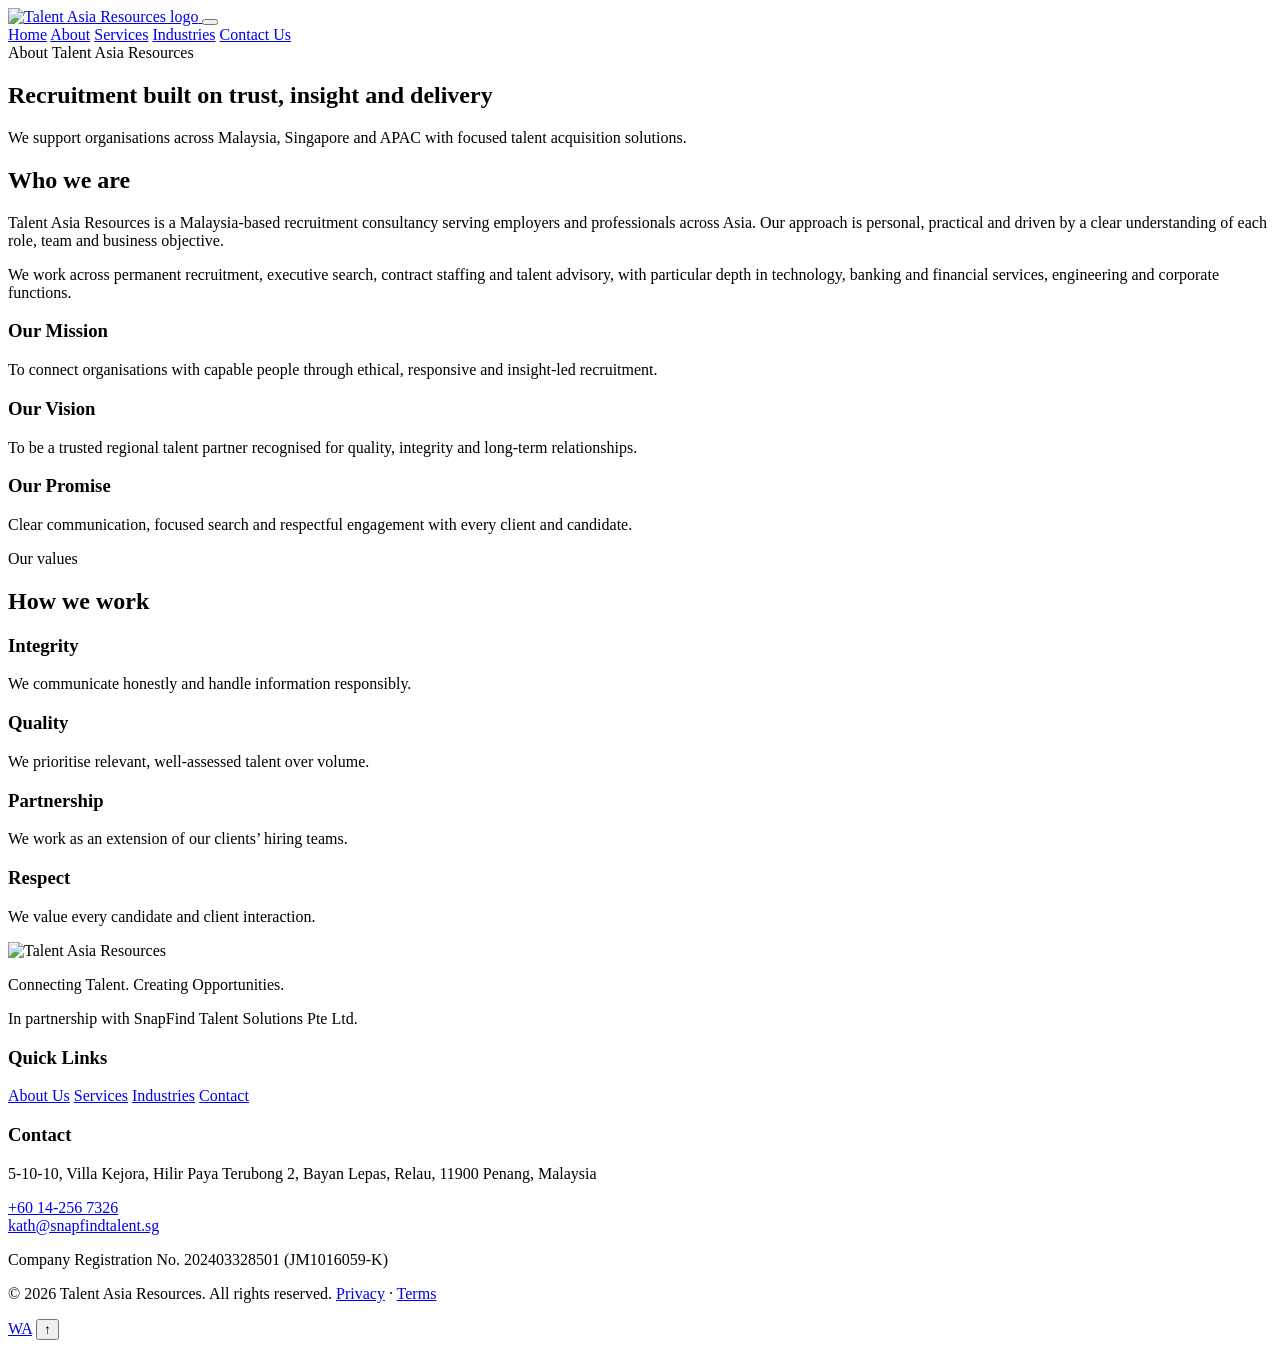
==== about.html @ baf4ece8 "Add files via upload" ====
<!DOCTYPE html>
<html lang="en">
<head>
  <meta charset="UTF-8">
  <meta name="viewport" content="width=device-width, initial-scale=1.0">
  <title>About Us | Talent Asia Resources</title>
  <meta name="description" content="Learn about Talent Asia Resources, a Malaysia-based recruitment consultancy serving employers across Asia.">
  <meta name="robots" content="index, follow">
  <link rel="canonical" href="https://www.talentasiaresources.com/about.html">
  <link rel="icon" type="image/png" href="images/favicon.png">
  <link rel="preconnect" href="https://fonts.googleapis.com">
  <link rel="preconnect" href="https://fonts.gstatic.com" crossorigin>
  <link href="https://fonts.googleapis.com/css2?family=Inter:wght@400;500;600&family=Poppins:wght@600;700&display=swap" rel="stylesheet">
  <link rel="stylesheet" href="css/style.css">
</head>
<body>

<header class="site-header" id="top">
  <div class="container nav-wrap">
    <a class="brand" href="index.html" aria-label="Talent Asia Resources home">
      <img src="images/logo.png" alt="Talent Asia Resources logo">
    </a>
    <button class="menu-toggle" aria-label="Open navigation" aria-expanded="false">
      <span></span><span></span><span></span>
    </button>
    <nav class="main-nav" aria-label="Primary navigation">
      <a href="index.html">Home</a>
      <a href="about.html" aria-current="page">About</a>
      <a href="services.html">Services</a>
      <a href="industries.html">Industries</a>
      <a href="contact.html" class="nav-cta">Contact Us</a>
    </nav>
  </div>
</header>

<main>

<section class="page-hero"><div class="container"><span class="eyebrow">About Talent Asia Resources</span><h1>Recruitment built on trust, insight and delivery</h1><p>We support organisations across Malaysia, Singapore and APAC with focused talent acquisition solutions.</p></div></section>
<section class="section"><div class="container split"><div><h2>Who we are</h2></div><div><p>Talent Asia Resources is a Malaysia-based recruitment consultancy serving employers and professionals across Asia. Our approach is personal, practical and driven by a clear understanding of each role, team and business objective.</p><p>We work across permanent recruitment, executive search, contract staffing and talent advisory, with particular depth in technology, banking and financial services, engineering and corporate functions.</p></div></div></section>
<section class="section section-muted"><div class="container card-grid three">
<article class="value-card"><h3>Our Mission</h3><p>To connect organisations with capable people through ethical, responsive and insight-led recruitment.</p></article>
<article class="value-card"><h3>Our Vision</h3><p>To be a trusted regional talent partner recognised for quality, integrity and long-term relationships.</p></article>
<article class="value-card"><h3>Our Promise</h3><p>Clear communication, focused search and respectful engagement with every client and candidate.</p></article>
</div></section>
<section class="section"><div class="container"><div class="section-heading"><span class="eyebrow">Our values</span><h2>How we work</h2></div><div class="card-grid four">
<article class="service-card"><h3>Integrity</h3><p>We communicate honestly and handle information responsibly.</p></article>
<article class="service-card"><h3>Quality</h3><p>We prioritise relevant, well-assessed talent over volume.</p></article>
<article class="service-card"><h3>Partnership</h3><p>We work as an extension of our clients’ hiring teams.</p></article>
<article class="service-card"><h3>Respect</h3><p>We value every candidate and client interaction.</p></article>
</div></div></section>

</main>

<footer class="site-footer">
  <div class="container footer-grid">
    <div>
      <img class="footer-logo" src="images/logo.png" alt="Talent Asia Resources">
      <p>Connecting Talent. Creating Opportunities.</p>
      <p class="partner-note">In partnership with SnapFind Talent Solutions Pte Ltd.</p>
    </div>
    <div>
      <h3>Quick Links</h3>
      <a href="about.html">About Us</a>
      <a href="services.html">Services</a>
      <a href="industries.html">Industries</a>
      <a href="contact.html">Contact</a>
    </div>
    <div>
      <h3>Contact</h3>
      <p>5-10-10, Villa Kejora, Hilir Paya Terubong 2, Bayan Lepas, Relau, 11900 Penang, Malaysia</p>
      <p><a href="tel:+60142567326">+60 14-256 7326</a><br>
      <a href="mailto:kath@snapfindtalent.sg">kath@snapfindtalent.sg</a></p>
    </div>
  </div>
  <div class="container footer-bottom">
    <p>Company Registration No. 202403328501 (JM1016059-K)</p>
    <p>© 2026 Talent Asia Resources. All rights reserved. 
      <a href="privacy.html">Privacy</a> · <a href="terms.html">Terms</a>
    </p>
  </div>
</footer>
<a class="whatsapp" href="https://wa.me/60142567326" target="_blank" rel="noopener" aria-label="Contact us on WhatsApp">WA</a>
<button class="back-to-top" aria-label="Back to top">↑</button>
<script src="js/script.js"></script>

</body>
</html>
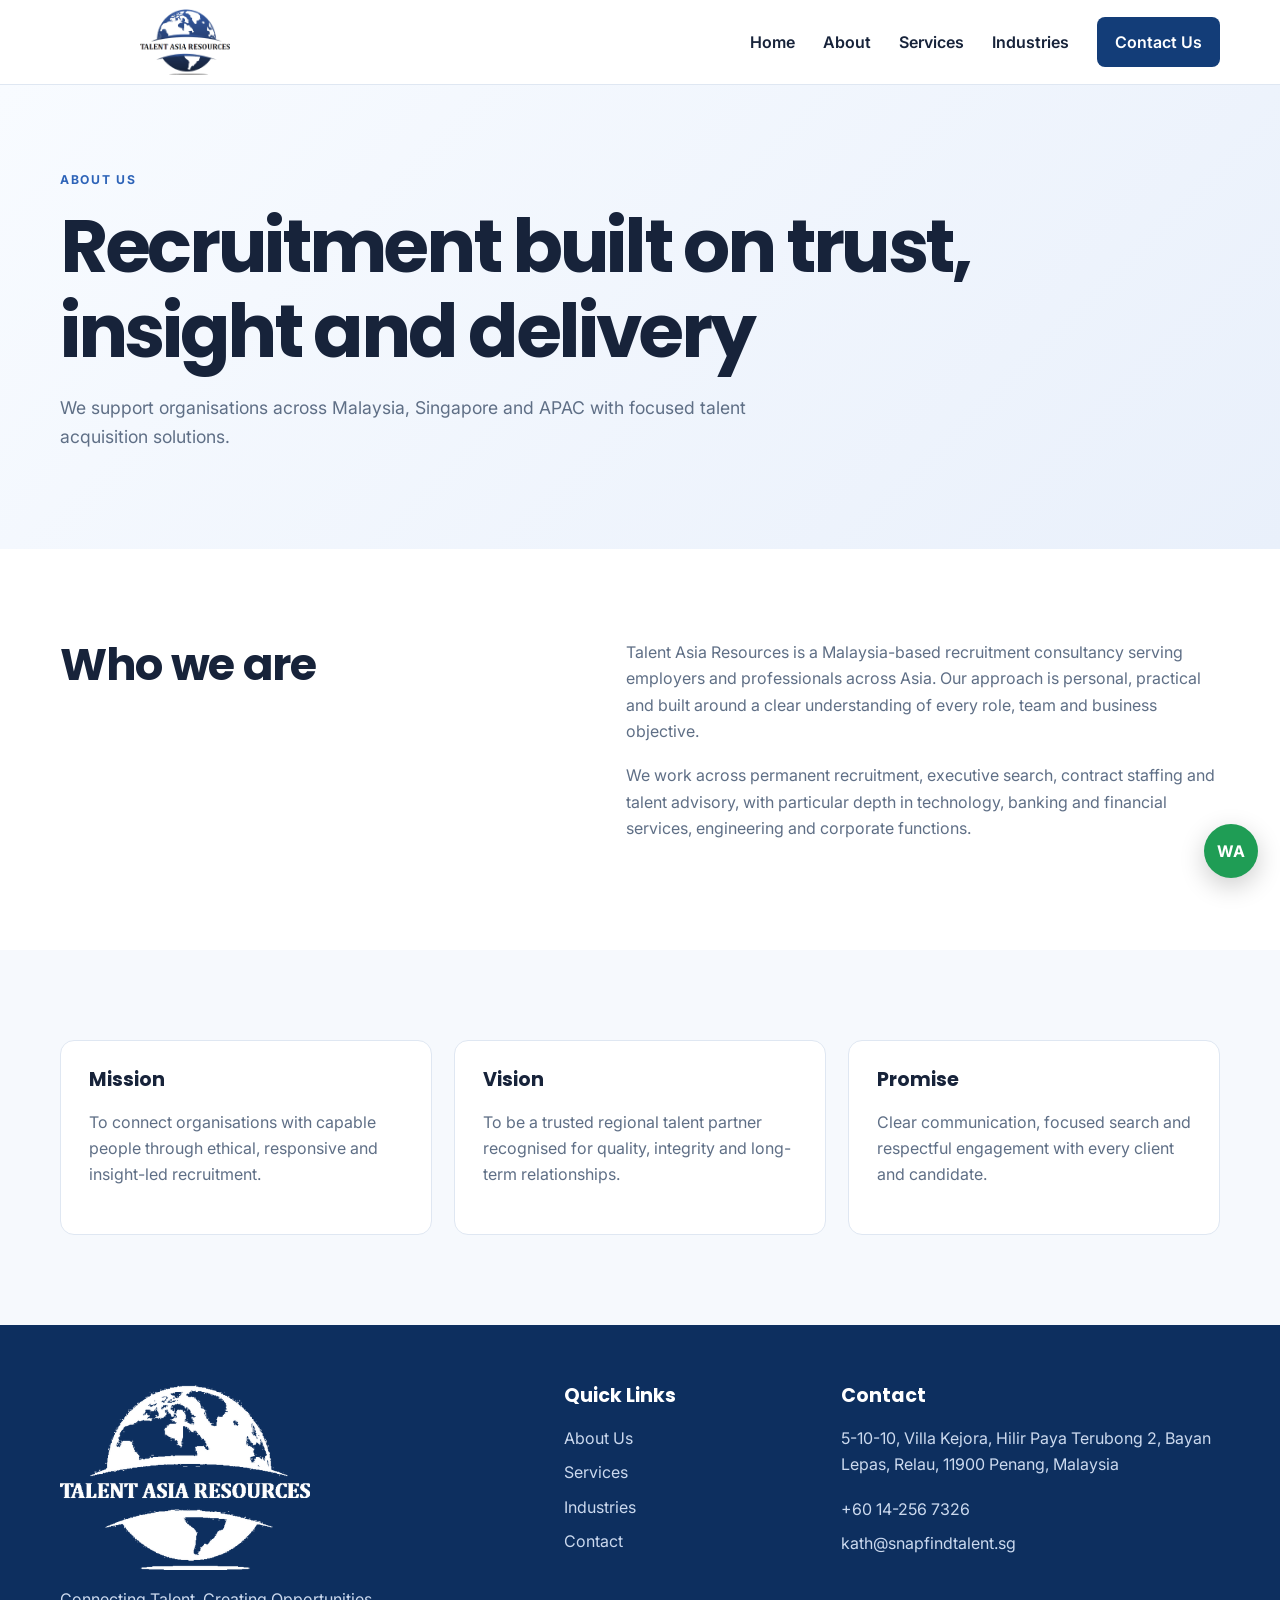
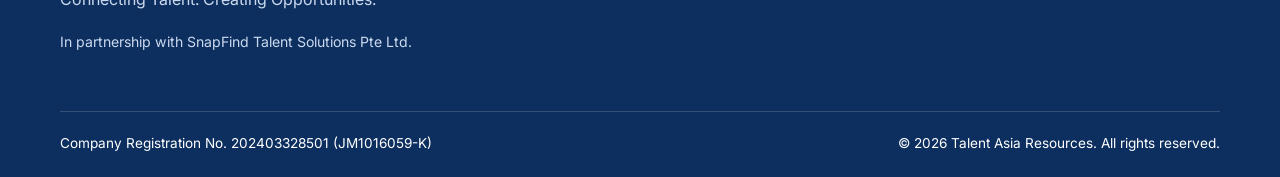
==== commit fc32ffc5: "Replace website with V2" ====
--- a/about.html
+++ b/about.html
@@ -1,31 +1,25 @@
-<!DOCTYPE html>
+<!doctype html>
 <html lang="en">
 <head>
-  <meta charset="UTF-8">
-  <meta name="viewport" content="width=device-width, initial-scale=1.0">
-  <title>About Us | Talent Asia Resources</title>
-  <meta name="description" content="Learn about Talent Asia Resources, a Malaysia-based recruitment consultancy serving employers across Asia.">
-  <meta name="robots" content="index, follow">
-  <link rel="canonical" href="https://www.talentasiaresources.com/about.html">
-  <link rel="icon" type="image/png" href="images/favicon.png">
-  <link rel="preconnect" href="https://fonts.googleapis.com">
-  <link rel="preconnect" href="https://fonts.gstatic.com" crossorigin>
-  <link href="https://fonts.googleapis.com/css2?family=Inter:wght@400;500;600&family=Poppins:wght@600;700&display=swap" rel="stylesheet">
-  <link rel="stylesheet" href="css/style.css">
+<meta charset="utf-8">
+<meta name="viewport" content="width=device-width, initial-scale=1">
+<title>About Us | Talent Asia Resources</title>
+<meta name="description" content="Learn about Talent Asia Resources.">
+<link rel="icon" href="images/favicon.png">
+<link rel="preconnect" href="https://fonts.googleapis.com">
+<link rel="preconnect" href="https://fonts.gstatic.com" crossorigin>
+<link href="https://fonts.googleapis.com/css2?family=Inter:wght@400;500;600&family=Poppins:wght@600;700&display=swap" rel="stylesheet">
+<link rel="stylesheet" href="css/style.css">
 </head>
 <body>
 
-<header class="site-header" id="top">
+<header class="site-header">
   <div class="container nav-wrap">
-    <a class="brand" href="index.html" aria-label="Talent Asia Resources home">
-      <img src="images/logo.png" alt="Talent Asia Resources logo">
-    </a>
-    <button class="menu-toggle" aria-label="Open navigation" aria-expanded="false">
-      <span></span><span></span><span></span>
-    </button>
-    <nav class="main-nav" aria-label="Primary navigation">
+    <a href="index.html" class="brand"><img src="images/logo.png" alt="Talent Asia Resources logo"></a>
+    <button class="menu-toggle" aria-label="Toggle menu" aria-expanded="false"><span></span><span></span><span></span></button>
+    <nav class="main-nav">
       <a href="index.html">Home</a>
-      <a href="about.html" aria-current="page">About</a>
+      <a href="about.html">About</a>
       <a href="services.html">Services</a>
       <a href="industries.html">Industries</a>
       <a href="contact.html" class="nav-cta">Contact Us</a>
@@ -35,26 +29,20 @@
 
 <main>
 
-<section class="page-hero"><div class="container"><span class="eyebrow">About Talent Asia Resources</span><h1>Recruitment built on trust, insight and delivery</h1><p>We support organisations across Malaysia, Singapore and APAC with focused talent acquisition solutions.</p></div></section>
-<section class="section"><div class="container split"><div><h2>Who we are</h2></div><div><p>Talent Asia Resources is a Malaysia-based recruitment consultancy serving employers and professionals across Asia. Our approach is personal, practical and driven by a clear understanding of each role, team and business objective.</p><p>We work across permanent recruitment, executive search, contract staffing and talent advisory, with particular depth in technology, banking and financial services, engineering and corporate functions.</p></div></div></section>
-<section class="section section-muted"><div class="container card-grid three">
-<article class="value-card"><h3>Our Mission</h3><p>To connect organisations with capable people through ethical, responsive and insight-led recruitment.</p></article>
-<article class="value-card"><h3>Our Vision</h3><p>To be a trusted regional talent partner recognised for quality, integrity and long-term relationships.</p></article>
-<article class="value-card"><h3>Our Promise</h3><p>Clear communication, focused search and respectful engagement with every client and candidate.</p></article>
+<section class="page-hero"><div class="container"><span class="eyebrow">About us</span><h1>Recruitment built on trust, insight and delivery</h1><p>We support organisations across Malaysia, Singapore and APAC with focused talent acquisition solutions.</p></div></section>
+<section class="section"><div class="container split"><div><h2>Who we are</h2></div><div><p>Talent Asia Resources is a Malaysia-based recruitment consultancy serving employers and professionals across Asia. Our approach is personal, practical and built around a clear understanding of every role, team and business objective.</p><p>We work across permanent recruitment, executive search, contract staffing and talent advisory, with particular depth in technology, banking and financial services, engineering and corporate functions.</p></div></div></section>
+<section class="section muted"><div class="container grid three">
+<article class="card"><h3>Mission</h3><p>To connect organisations with capable people through ethical, responsive and insight-led recruitment.</p></article>
+<article class="card"><h3>Vision</h3><p>To be a trusted regional talent partner recognised for quality, integrity and long-term relationships.</p></article>
+<article class="card"><h3>Promise</h3><p>Clear communication, focused search and respectful engagement with every client and candidate.</p></article>
 </div></section>
-<section class="section"><div class="container"><div class="section-heading"><span class="eyebrow">Our values</span><h2>How we work</h2></div><div class="card-grid four">
-<article class="service-card"><h3>Integrity</h3><p>We communicate honestly and handle information responsibly.</p></article>
-<article class="service-card"><h3>Quality</h3><p>We prioritise relevant, well-assessed talent over volume.</p></article>
-<article class="service-card"><h3>Partnership</h3><p>We work as an extension of our clients’ hiring teams.</p></article>
-<article class="service-card"><h3>Respect</h3><p>We value every candidate and client interaction.</p></article>
-</div></div></section>
 
 </main>
 
 <footer class="site-footer">
   <div class="container footer-grid">
     <div>
-      <img class="footer-logo" src="images/logo.png" alt="Talent Asia Resources">
+      <img src="images/logo.png" alt="Talent Asia Resources" class="footer-logo">
       <p>Connecting Talent. Creating Opportunities.</p>
       <p class="partner-note">In partnership with SnapFind Talent Solutions Pte Ltd.</p>
     </div>
@@ -68,20 +56,17 @@
     <div>
       <h3>Contact</h3>
       <p>5-10-10, Villa Kejora, Hilir Paya Terubong 2, Bayan Lepas, Relau, 11900 Penang, Malaysia</p>
-      <p><a href="tel:+60142567326">+60 14-256 7326</a><br>
-      <a href="mailto:kath@snapfindtalent.sg">kath@snapfindtalent.sg</a></p>
+      <a href="tel:+60142567326">+60 14-256 7326</a>
+      <a href="mailto:kath@snapfindtalent.sg">kath@snapfindtalent.sg</a>
     </div>
   </div>
   <div class="container footer-bottom">
-    <p>Company Registration No. 202403328501 (JM1016059-K)</p>
-    <p>© 2026 Talent Asia Resources. All rights reserved. 
-      <a href="privacy.html">Privacy</a> · <a href="terms.html">Terms</a>
-    </p>
+    <span>Company Registration No. 202403328501 (JM1016059-K)</span>
+    <span>© 2026 Talent Asia Resources. All rights reserved.</span>
   </div>
 </footer>
-<a class="whatsapp" href="https://wa.me/60142567326" target="_blank" rel="noopener" aria-label="Contact us on WhatsApp">WA</a>
-<button class="back-to-top" aria-label="Back to top">↑</button>
+<a class="whatsapp" href="https://wa.me/60142567326" target="_blank" rel="noopener">WA</a>
 <script src="js/script.js"></script>
 
 </body>
-</html>
+</html>
--- a/css/style.css
+++ b/css/style.css
@@ -0,0 +1,10 @@
+
+:root{--navy:#133d78;--blue:#2d63b8;--gold:#d6a23d;--ink:#17233a;--muted:#5f6f86;--line:#dfe7f2;--bg:#f6f9fd;--max:1160px}
+*{box-sizing:border-box}html{scroll-behavior:smooth}body{margin:0;font-family:Inter,Arial,sans-serif;color:var(--ink);line-height:1.65;background:#fff}img{max-width:100%}a{color:inherit}.container{width:min(var(--max),calc(100% - 40px));margin:auto}h1,h2,h3{font-family:Poppins,Arial,sans-serif;line-height:1.15;margin:0 0 18px}h1{font-size:clamp(2.8rem,5.8vw,5.2rem);letter-spacing:-.045em}h2{font-size:clamp(2rem,3.5vw,3.1rem);letter-spacing:-.03em}h3{font-size:1.2rem}p{margin:0 0 18px;color:var(--muted)}.eyebrow{display:inline-block;margin-bottom:14px;text-transform:uppercase;letter-spacing:.14em;font-size:.76rem;font-weight:700;color:var(--blue)}.light{color:#c7d8f4}
+.site-header{position:sticky;top:0;z-index:20;background:rgba(255,255,255,.96);backdrop-filter:blur(12px);border-bottom:1px solid var(--line)}.nav-wrap{min-height:84px;display:flex;align-items:center;justify-content:space-between}.brand img{display:block;width:250px;max-height:66px;object-fit:contain}.main-nav{display:flex;align-items:center;gap:28px}.main-nav a{text-decoration:none;font-weight:600}.nav-cta{background:var(--navy);color:#fff!important;padding:12px 18px;border-radius:8px}.menu-toggle{display:none;border:0;background:none;padding:8px}.menu-toggle span{display:block;width:25px;height:2px;background:var(--navy);margin:5px}
+.hero{background:linear-gradient(120deg,#f8fbff,#edf4ff 58%,#dce8f8);padding:104px 0;overflow:hidden;position:relative}.hero:after{content:"";position:absolute;width:520px;height:520px;border-radius:50%;right:-150px;top:-220px;background:linear-gradient(135deg,rgba(45,99,184,.13),rgba(214,162,61,.16))}.hero-grid{position:relative;z-index:1;display:grid;grid-template-columns:1.2fr .8fr;gap:70px;align-items:center}.hero-copy p{font-size:1.18rem;max-width:680px}.hero-actions{display:flex;gap:14px;margin-top:30px;flex-wrap:wrap}.btn{display:inline-flex;align-items:center;justify-content:center;text-decoration:none;border:0;border-radius:8px;padding:14px 22px;font-weight:700;cursor:pointer}.btn-primary{background:var(--navy);color:#fff}.btn-secondary{background:#fff;border:1px solid var(--line);color:var(--navy)}.btn-light{background:#fff;color:var(--navy)}.hero-visual{display:grid;gap:18px}.stat-card{background:#fff;padding:30px;border-radius:16px;box-shadow:0 20px 55px rgba(24,55,98,.13)}.stat-card strong{display:block;font-family:Poppins;font-size:1.65rem;color:var(--navy);margin-bottom:8px}.stat-card span{color:var(--muted)}.stat-card.accent{border-left:5px solid var(--gold)}
+.section{padding:90px 0}.muted{background:var(--bg)}.dark{background:var(--navy);color:#fff}.dark p{color:#d7e3f5}.split{display:grid;grid-template-columns:.9fr 1.1fr;gap:80px}.section-heading{max-width:730px;margin-bottom:38px}.grid{display:grid;gap:22px}.grid.four{grid-template-columns:repeat(4,1fr)}.grid.three{grid-template-columns:repeat(3,1fr)}.card{background:#fff;border:1px solid var(--line);padding:28px;border-radius:14px;transition:.25s}.card:hover{transform:translateY(-5px);box-shadow:0 16px 40px rgba(24,55,98,.1)}.num{display:inline-grid;place-items:center;width:42px;height:42px;border-radius:50%;background:#eaf2ff;color:var(--blue);font-weight:700;margin-bottom:22px}.text-link{color:var(--blue);text-decoration:none;font-weight:700}.pill-list{display:flex;flex-wrap:wrap;gap:14px}.pill-list a{text-decoration:none;padding:14px 20px;border:1px solid var(--line);border-radius:999px;font-weight:600}.cta{display:flex;align-items:center;justify-content:space-between;gap:40px}.cta h2{color:#fff}
+.page-hero{background:linear-gradient(135deg,#f8fbff,#e9f0fb);padding:80px 0}.page-hero p{max-width:740px;font-size:1.1rem}.compact{padding:52px 0}.service-list article{display:grid;grid-template-columns:80px 1fr;gap:20px;padding:34px 0;border-bottom:1px solid var(--line)}.service-list article>span{font-weight:700;color:var(--blue)}.service-list h2{font-size:1.8rem}.contact-grid{display:grid;grid-template-columns:.8fr 1.2fr;gap:70px}.contact-item{padding:18px 0;border-bottom:1px solid var(--line)}.contact-item strong{display:block;margin-bottom:5px}.contact-item a{text-decoration:none;color:var(--blue)}.contact-form{background:var(--bg);border:1px solid var(--line);padding:30px;border-radius:14px}.contact-form label{display:block;font-weight:600;margin-bottom:18px}.contact-form input,.contact-form textarea{width:100%;margin-top:7px;border:1px solid #cbd7e6;border-radius:8px;padding:13px;font:inherit;background:#fff}.form-note{font-size:.83rem;margin-top:14px}.legal .container{max-width:850px}.legal h2{font-size:1.35rem;margin-top:34px}
+.site-footer{background:#0d2f5f;color:#fff;padding:60px 0 22px}.site-footer p,.site-footer a{color:#cbd9ee}.footer-grid{display:grid;grid-template-columns:1.2fr .6fr 1fr;gap:50px}.footer-grid>div{display:flex;flex-direction:column}.footer-logo{width:250px;filter:brightness(0) invert(1);margin-bottom:16px}.footer-grid a{text-decoration:none;margin-bottom:8px}.partner-note{font-size:.88rem}.footer-bottom{border-top:1px solid rgba(255,255,255,.16);margin-top:40px;padding-top:20px;display:flex;justify-content:space-between;gap:20px;font-size:.85rem}.whatsapp{position:fixed;right:22px;bottom:22px;width:54px;height:54px;border-radius:50%;display:grid;place-items:center;text-decoration:none;color:#fff;background:#1f9d55;font-weight:700;box-shadow:0 8px 26px rgba(0,0,0,.2);z-index:12}.reveal{opacity:0;transform:translateY(20px);transition:.6s}.reveal.visible{opacity:1;transform:none}
+@media(max-width:900px){.menu-toggle{display:block}.main-nav{display:none;position:absolute;top:84px;left:0;right:0;background:#fff;padding:20px;flex-direction:column;align-items:flex-start;border-bottom:1px solid var(--line)}.main-nav.open{display:flex}.hero-grid,.split,.contact-grid{grid-template-columns:1fr}.grid.four,.grid.three{grid-template-columns:repeat(2,1fr)}.footer-grid{grid-template-columns:1fr 1fr}.footer-grid>div:first-child{grid-column:1/-1}}
+@media(max-width:600px){.container{width:min(var(--max),calc(100% - 28px))}.brand img{width:205px}.section{padding:65px 0}.grid.four,.grid.three{grid-template-columns:1fr}.hero-actions,.cta,.footer-bottom{flex-direction:column;align-items:flex-start}.service-list article{grid-template-columns:1fr}.footer-grid{grid-template-columns:1fr}.footer-grid>div:first-child{grid-column:auto}}
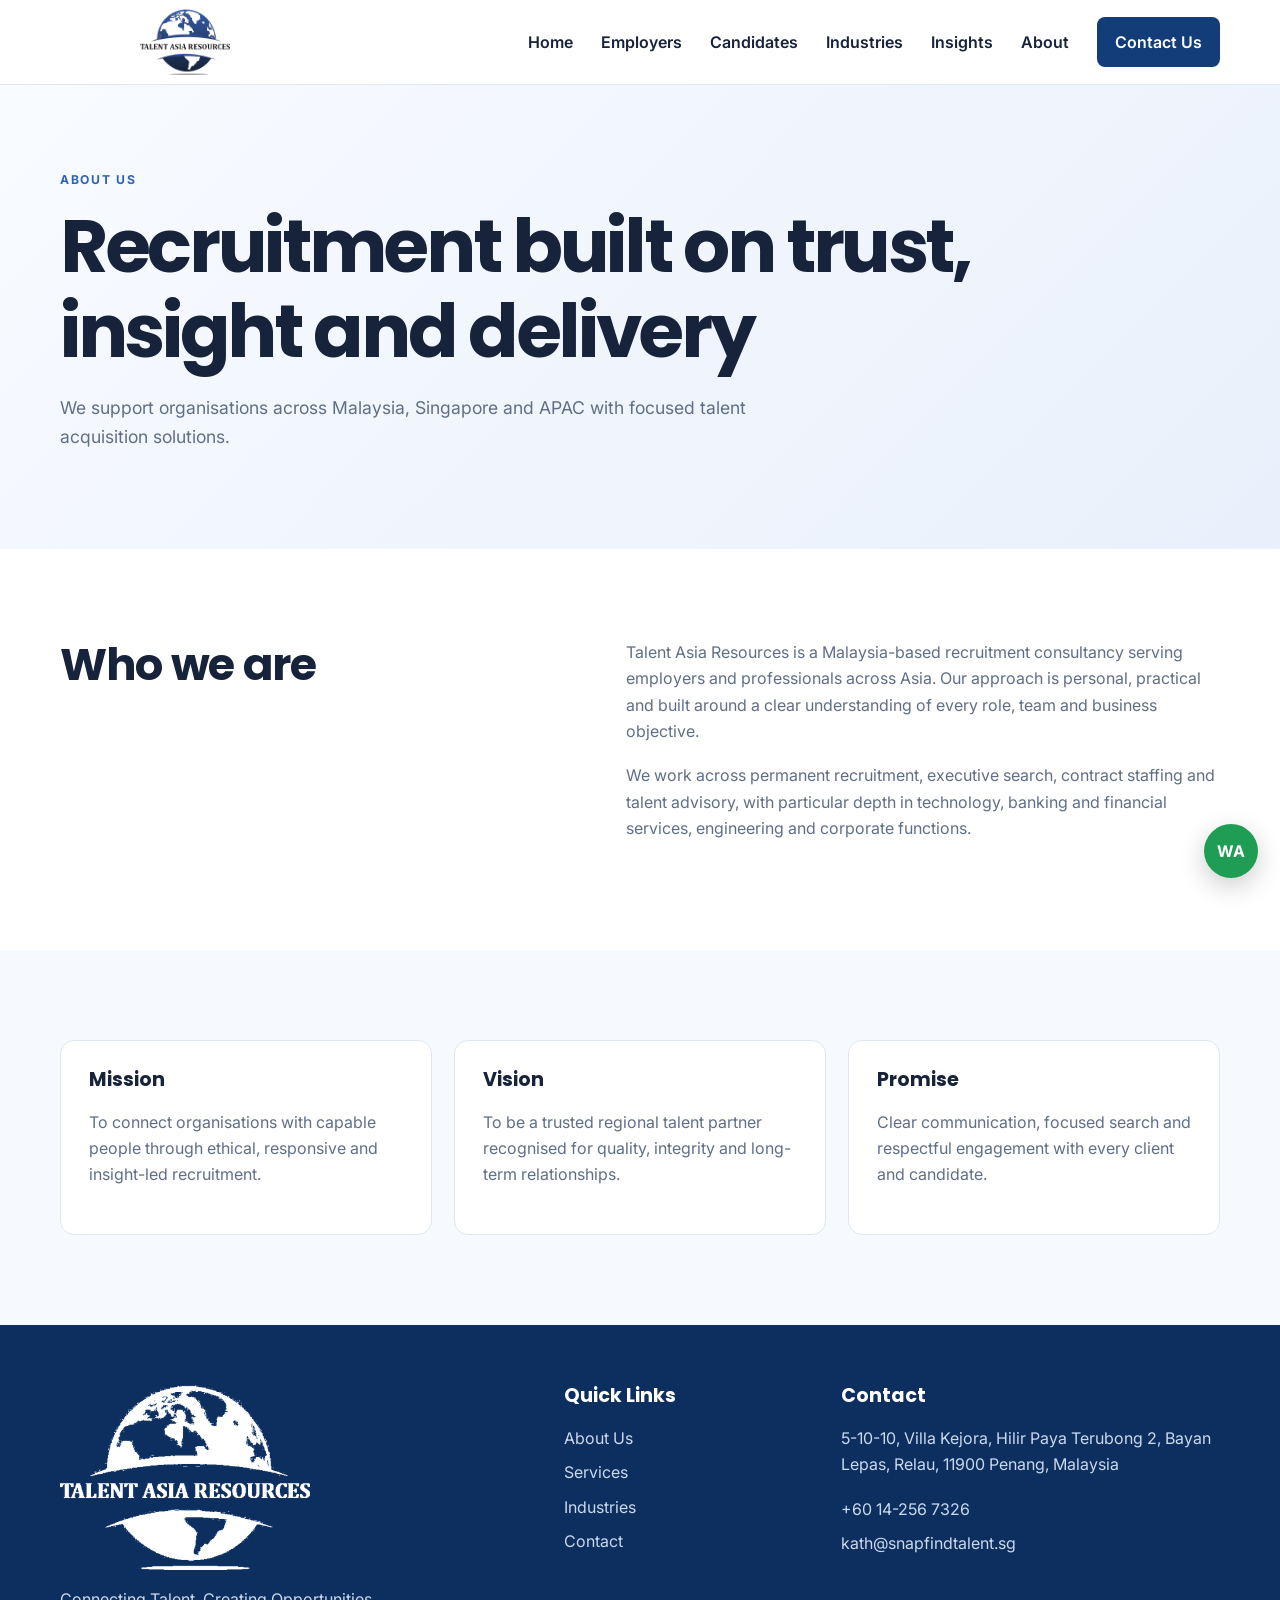
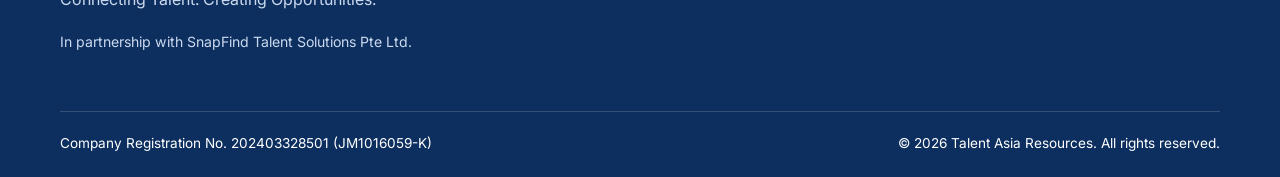
==== commit 5e1fbeb8: "Launch premium V3 website" ====
--- a/about.html
+++ b/about.html
@@ -18,11 +18,7 @@
     <a href="index.html" class="brand"><img src="images/logo.png" alt="Talent Asia Resources logo"></a>
     <button class="menu-toggle" aria-label="Toggle menu" aria-expanded="false"><span></span><span></span><span></span></button>
     <nav class="main-nav">
-      <a href="index.html">Home</a>
-      <a href="about.html">About</a>
-      <a href="services.html">Services</a>
-      <a href="industries.html">Industries</a>
-      <a href="contact.html" class="nav-cta">Contact Us</a>
+      <a href="index.html">Home</a><a href="employers.html">Employers</a><a href="candidates.html">Candidates</a><a href="industries.html">Industries</a><a href="insights.html">Insights</a><a href="about.html">About</a><a href="contact.html" class="nav-cta">Contact Us</a>
     </nav>
   </div>
 </header>
--- a/css/style.css
+++ b/css/style.css
@@ -8,3 +8,5 @@
 .site-footer{background:#0d2f5f;color:#fff;padding:60px 0 22px}.site-footer p,.site-footer a{color:#cbd9ee}.footer-grid{display:grid;grid-template-columns:1.2fr .6fr 1fr;gap:50px}.footer-grid>div{display:flex;flex-direction:column}.footer-logo{width:250px;filter:brightness(0) invert(1);margin-bottom:16px}.footer-grid a{text-decoration:none;margin-bottom:8px}.partner-note{font-size:.88rem}.footer-bottom{border-top:1px solid rgba(255,255,255,.16);margin-top:40px;padding-top:20px;display:flex;justify-content:space-between;gap:20px;font-size:.85rem}.whatsapp{position:fixed;right:22px;bottom:22px;width:54px;height:54px;border-radius:50%;display:grid;place-items:center;text-decoration:none;color:#fff;background:#1f9d55;font-weight:700;box-shadow:0 8px 26px rgba(0,0,0,.2);z-index:12}.reveal{opacity:0;transform:translateY(20px);transition:.6s}.reveal.visible{opacity:1;transform:none}
 @media(max-width:900px){.menu-toggle{display:block}.main-nav{display:none;position:absolute;top:84px;left:0;right:0;background:#fff;padding:20px;flex-direction:column;align-items:flex-start;border-bottom:1px solid var(--line)}.main-nav.open{display:flex}.hero-grid,.split,.contact-grid{grid-template-columns:1fr}.grid.four,.grid.three{grid-template-columns:repeat(2,1fr)}.footer-grid{grid-template-columns:1fr 1fr}.footer-grid>div:first-child{grid-column:1/-1}}
 @media(max-width:600px){.container{width:min(var(--max),calc(100% - 28px))}.brand img{width:205px}.section{padding:65px 0}.grid.four,.grid.three{grid-template-columns:1fr}.hero-actions,.cta,.footer-bottom{flex-direction:column;align-items:flex-start}.service-list article{grid-template-columns:1fr}.footer-grid{grid-template-columns:1fr}.footer-grid>div:first-child{grid-column:auto}}
+
+.trust-strip{border-top:1px solid var(--line);border-bottom:1px solid var(--line);background:#fff}.trust-grid{display:grid;grid-template-columns:repeat(4,1fr)}.trust-grid>div{padding:24px;border-right:1px solid var(--line)}.trust-grid>div:last-child{border-right:0}.trust-grid strong,.trust-grid span{display:block}.trust-grid strong{font-family:Poppins;font-size:.96rem;color:var(--navy)}.trust-grid span{font-size:.82rem;color:var(--muted);margin-top:5px}.candidate-band{background:linear-gradient(120deg,#fff,#f5f9ff)}.candidate-grid{display:grid;grid-template-columns:1.1fr .9fr;gap:70px;align-items:center}.candidate-card{background:var(--navy);padding:34px;border-radius:18px;color:#fff}.candidate-card h3{color:#fff}.candidate-card p,.candidate-card li{color:#dbe6f5}.industry-grid{display:grid;grid-template-columns:repeat(2,1fr);gap:22px}.industry-tile{display:block;text-decoration:none;background:linear-gradient(135deg,#fff,#f7faff);border:1px solid var(--line);padding:32px;border-radius:18px;transition:.25s}.industry-tile:hover{transform:translateY(-5px);box-shadow:0 18px 46px rgba(20,54,98,.1)}.process-section{background:#f9fbfe}.process-grid{display:grid;grid-template-columns:repeat(4,1fr)}.process-step{padding:28px;border-right:1px solid var(--line)}.process-step:last-child{border-right:0}.process-step strong{font-family:Poppins;font-size:1.45rem;color:var(--blue)}@media(max-width:1020px){.trust-grid{grid-template-columns:repeat(2,1fr)}.candidate-grid{grid-template-columns:1fr}.process-grid{grid-template-columns:repeat(2,1fr)}}@media(max-width:700px){.trust-grid,.industry-grid,.process-grid{grid-template-columns:1fr}.trust-grid>div,.process-step{border-right:0;border-bottom:1px solid var(--line)}}
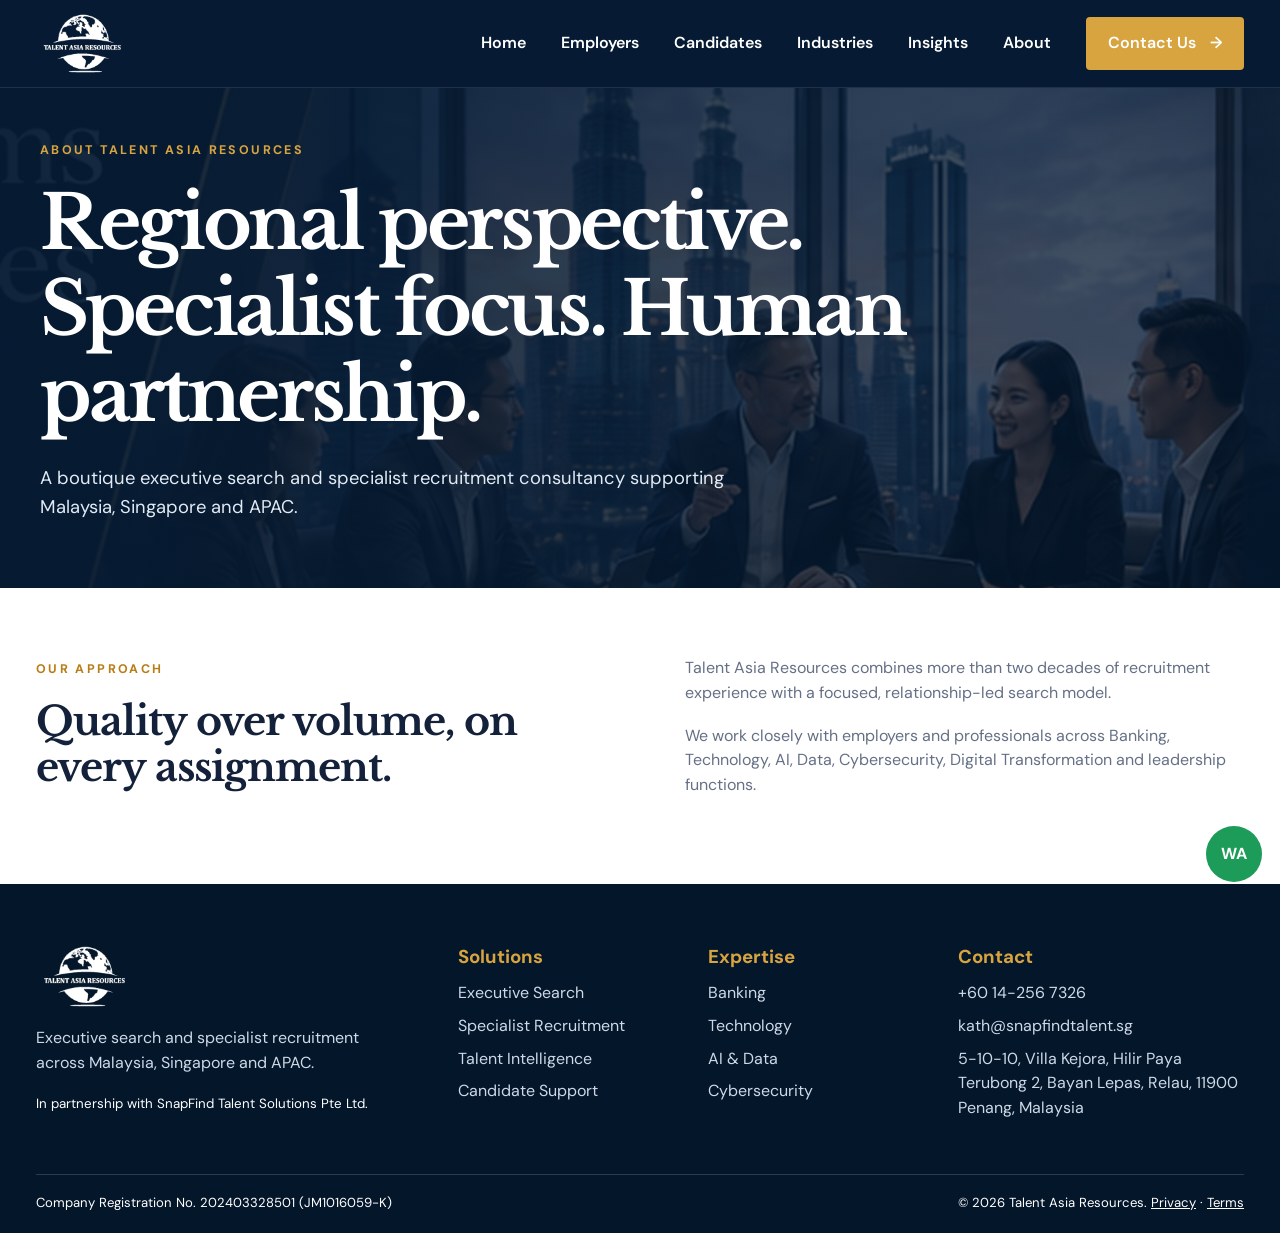
==== commit 2e6bad45: "Launch approved Option 1 premium website" ====
--- a/about.html
+++ b/about.html
@@ -3,65 +3,53 @@
 <head>
 <meta charset="utf-8">
 <meta name="viewport" content="width=device-width, initial-scale=1">
-<title>About Us | Talent Asia Resources</title>
-<meta name="description" content="Learn about Talent Asia Resources.">
+<title>About | Talent Asia Resources</title>
+<meta name="description" content="About Talent Asia Resources.">
+<meta name="theme-color" content="#061b33">
 <link rel="icon" href="images/favicon.png">
 <link rel="preconnect" href="https://fonts.googleapis.com">
 <link rel="preconnect" href="https://fonts.gstatic.com" crossorigin>
-<link href="https://fonts.googleapis.com/css2?family=Inter:wght@400;500;600&family=Poppins:wght@600;700&display=swap" rel="stylesheet">
+<link href="https://fonts.googleapis.com/css2?family=DM+Sans:wght@400;500;600;700&family=Libre+Baskerville:wght@400;700&display=swap" rel="stylesheet">
 <link rel="stylesheet" href="css/style.css">
 </head>
 <body>
 
 <header class="site-header">
-  <div class="container nav-wrap">
-    <a href="index.html" class="brand"><img src="images/logo.png" alt="Talent Asia Resources logo"></a>
-    <button class="menu-toggle" aria-label="Toggle menu" aria-expanded="false"><span></span><span></span><span></span></button>
-    <nav class="main-nav">
-      <a href="index.html">Home</a><a href="employers.html">Employers</a><a href="candidates.html">Candidates</a><a href="industries.html">Industries</a><a href="insights.html">Insights</a><a href="about.html">About</a><a href="contact.html" class="nav-cta">Contact Us</a>
+  <div class="shell nav-shell">
+    <a class="brand" href="index.html" aria-label="Talent Asia Resources home">
+      <img src="images/logo-premium-white.png" alt="Talent Asia Resources">
+    </a>
+    <button class="menu-toggle" aria-label="Open navigation" aria-expanded="false"><span></span><span></span><span></span></button>
+    <nav class="main-nav" aria-label="Main navigation">
+      <a href="index.html">Home</a>
+      <a href="employers.html">Employers</a>
+      <a href="candidates.html">Candidates</a>
+      <a href="industries.html">Industries</a>
+      <a href="insights.html">Insights</a>
+      <a href="about.html">About</a>
+      <a class="nav-cta" href="contact.html">Contact Us <span>→</span></a>
     </nav>
   </div>
 </header>
 
-<main>
-
-<section class="page-hero"><div class="container"><span class="eyebrow">About us</span><h1>Recruitment built on trust, insight and delivery</h1><p>We support organisations across Malaysia, Singapore and APAC with focused talent acquisition solutions.</p></div></section>
-<section class="section"><div class="container split"><div><h2>Who we are</h2></div><div><p>Talent Asia Resources is a Malaysia-based recruitment consultancy serving employers and professionals across Asia. Our approach is personal, practical and built around a clear understanding of every role, team and business objective.</p><p>We work across permanent recruitment, executive search, contract staffing and talent advisory, with particular depth in technology, banking and financial services, engineering and corporate functions.</p></div></div></section>
-<section class="section muted"><div class="container grid three">
-<article class="card"><h3>Mission</h3><p>To connect organisations with capable people through ethical, responsive and insight-led recruitment.</p></article>
-<article class="card"><h3>Vision</h3><p>To be a trusted regional talent partner recognised for quality, integrity and long-term relationships.</p></article>
-<article class="card"><h3>Promise</h3><p>Clear communication, focused search and respectful engagement with every client and candidate.</p></article>
-</div></section>
-
-</main>
+<main><section class="page-hero about-hero"><div class="shell"><span class="kicker">About Talent Asia Resources</span><h1>Regional perspective. Specialist focus. Human partnership.</h1><p>A boutique executive search and specialist recruitment consultancy supporting Malaysia, Singapore and APAC.</p></div></section>
+<section class="section"><div class="shell two-col"><div><span class="kicker gold-text">Our Approach</span><h2>Quality over volume, on every assignment.</h2></div><div><p>Talent Asia Resources combines more than two decades of recruitment experience with a focused, relationship-led search model.</p><p>We work closely with employers and professionals across Banking, Technology, AI, Data, Cybersecurity, Digital Transformation and leadership functions.</p></div></div></section></main>
 
 <footer class="site-footer">
-  <div class="container footer-grid">
-    <div>
-      <img src="images/logo.png" alt="Talent Asia Resources" class="footer-logo">
-      <p>Connecting Talent. Creating Opportunities.</p>
-      <p class="partner-note">In partnership with SnapFind Talent Solutions Pte Ltd.</p>
+  <div class="shell footer-grid">
+    <div class="footer-brand">
+      <img src="images/logo-premium-white.png" alt="Talent Asia Resources">
+      <p>Executive search and specialist recruitment across Malaysia, Singapore and APAC.</p>
+      <small>In partnership with SnapFind Talent Solutions Pte Ltd.</small>
     </div>
-    <div>
-      <h3>Quick Links</h3>
-      <a href="about.html">About Us</a>
-      <a href="services.html">Services</a>
-      <a href="industries.html">Industries</a>
-      <a href="contact.html">Contact</a>
-    </div>
-    <div>
-      <h3>Contact</h3>
-      <p>5-10-10, Villa Kejora, Hilir Paya Terubong 2, Bayan Lepas, Relau, 11900 Penang, Malaysia</p>
-      <a href="tel:+60142567326">+60 14-256 7326</a>
-      <a href="mailto:kath@snapfindtalent.sg">kath@snapfindtalent.sg</a>
-    </div>
+    <div><h3>Solutions</h3><a href="employers.html">Executive Search</a><a href="services.html">Specialist Recruitment</a><a href="services.html">Talent Intelligence</a><a href="candidates.html">Candidate Support</a></div>
+    <div><h3>Expertise</h3><a href="banking-recruitment.html">Banking</a><a href="technology-recruitment.html">Technology</a><a href="ai-data-recruitment.html">AI & Data</a><a href="cybersecurity-recruitment.html">Cybersecurity</a></div>
+    <div><h3>Contact</h3><a href="tel:+60142567326">+60 14-256 7326</a><a href="mailto:kath@snapfindtalent.sg">kath@snapfindtalent.sg</a><p>5-10-10, Villa Kejora, Hilir Paya Terubong 2, Bayan Lepas, Relau, 11900 Penang, Malaysia</p></div>
   </div>
-  <div class="container footer-bottom">
-    <span>Company Registration No. 202403328501 (JM1016059-K)</span>
-    <span>© 2026 Talent Asia Resources. All rights reserved.</span>
-  </div>
+  <div class="shell footer-bottom"><span>Company Registration No. 202403328501 (JM1016059-K)</span><span>© 2026 Talent Asia Resources. <a href="privacy.html">Privacy</a> · <a href="terms.html">Terms</a></span></div>
 </footer>
-<a class="whatsapp" href="https://wa.me/60142567326" target="_blank" rel="noopener">WA</a>
+<a class="whatsapp" href="https://wa.me/60142567326" target="_blank" rel="noopener" aria-label="WhatsApp Talent Asia Resources">WA</a>
+<button class="to-top" aria-label="Back to top">↑</button>
 <script src="js/script.js"></script>
 
 </body>
--- a/css/style.css
+++ b/css/style.css
@@ -1,12 +1,13 @@
 
-:root{--navy:#133d78;--blue:#2d63b8;--gold:#d6a23d;--ink:#17233a;--muted:#5f6f86;--line:#dfe7f2;--bg:#f6f9fd;--max:1160px}
-*{box-sizing:border-box}html{scroll-behavior:smooth}body{margin:0;font-family:Inter,Arial,sans-serif;color:var(--ink);line-height:1.65;background:#fff}img{max-width:100%}a{color:inherit}.container{width:min(var(--max),calc(100% - 40px));margin:auto}h1,h2,h3{font-family:Poppins,Arial,sans-serif;line-height:1.15;margin:0 0 18px}h1{font-size:clamp(2.8rem,5.8vw,5.2rem);letter-spacing:-.045em}h2{font-size:clamp(2rem,3.5vw,3.1rem);letter-spacing:-.03em}h3{font-size:1.2rem}p{margin:0 0 18px;color:var(--muted)}.eyebrow{display:inline-block;margin-bottom:14px;text-transform:uppercase;letter-spacing:.14em;font-size:.76rem;font-weight:700;color:var(--blue)}.light{color:#c7d8f4}
-.site-header{position:sticky;top:0;z-index:20;background:rgba(255,255,255,.96);backdrop-filter:blur(12px);border-bottom:1px solid var(--line)}.nav-wrap{min-height:84px;display:flex;align-items:center;justify-content:space-between}.brand img{display:block;width:250px;max-height:66px;object-fit:contain}.main-nav{display:flex;align-items:center;gap:28px}.main-nav a{text-decoration:none;font-weight:600}.nav-cta{background:var(--navy);color:#fff!important;padding:12px 18px;border-radius:8px}.menu-toggle{display:none;border:0;background:none;padding:8px}.menu-toggle span{display:block;width:25px;height:2px;background:var(--navy);margin:5px}
-.hero{background:linear-gradient(120deg,#f8fbff,#edf4ff 58%,#dce8f8);padding:104px 0;overflow:hidden;position:relative}.hero:after{content:"";position:absolute;width:520px;height:520px;border-radius:50%;right:-150px;top:-220px;background:linear-gradient(135deg,rgba(45,99,184,.13),rgba(214,162,61,.16))}.hero-grid{position:relative;z-index:1;display:grid;grid-template-columns:1.2fr .8fr;gap:70px;align-items:center}.hero-copy p{font-size:1.18rem;max-width:680px}.hero-actions{display:flex;gap:14px;margin-top:30px;flex-wrap:wrap}.btn{display:inline-flex;align-items:center;justify-content:center;text-decoration:none;border:0;border-radius:8px;padding:14px 22px;font-weight:700;cursor:pointer}.btn-primary{background:var(--navy);color:#fff}.btn-secondary{background:#fff;border:1px solid var(--line);color:var(--navy)}.btn-light{background:#fff;color:var(--navy)}.hero-visual{display:grid;gap:18px}.stat-card{background:#fff;padding:30px;border-radius:16px;box-shadow:0 20px 55px rgba(24,55,98,.13)}.stat-card strong{display:block;font-family:Poppins;font-size:1.65rem;color:var(--navy);margin-bottom:8px}.stat-card span{color:var(--muted)}.stat-card.accent{border-left:5px solid var(--gold)}
-.section{padding:90px 0}.muted{background:var(--bg)}.dark{background:var(--navy);color:#fff}.dark p{color:#d7e3f5}.split{display:grid;grid-template-columns:.9fr 1.1fr;gap:80px}.section-heading{max-width:730px;margin-bottom:38px}.grid{display:grid;gap:22px}.grid.four{grid-template-columns:repeat(4,1fr)}.grid.three{grid-template-columns:repeat(3,1fr)}.card{background:#fff;border:1px solid var(--line);padding:28px;border-radius:14px;transition:.25s}.card:hover{transform:translateY(-5px);box-shadow:0 16px 40px rgba(24,55,98,.1)}.num{display:inline-grid;place-items:center;width:42px;height:42px;border-radius:50%;background:#eaf2ff;color:var(--blue);font-weight:700;margin-bottom:22px}.text-link{color:var(--blue);text-decoration:none;font-weight:700}.pill-list{display:flex;flex-wrap:wrap;gap:14px}.pill-list a{text-decoration:none;padding:14px 20px;border:1px solid var(--line);border-radius:999px;font-weight:600}.cta{display:flex;align-items:center;justify-content:space-between;gap:40px}.cta h2{color:#fff}
-.page-hero{background:linear-gradient(135deg,#f8fbff,#e9f0fb);padding:80px 0}.page-hero p{max-width:740px;font-size:1.1rem}.compact{padding:52px 0}.service-list article{display:grid;grid-template-columns:80px 1fr;gap:20px;padding:34px 0;border-bottom:1px solid var(--line)}.service-list article>span{font-weight:700;color:var(--blue)}.service-list h2{font-size:1.8rem}.contact-grid{display:grid;grid-template-columns:.8fr 1.2fr;gap:70px}.contact-item{padding:18px 0;border-bottom:1px solid var(--line)}.contact-item strong{display:block;margin-bottom:5px}.contact-item a{text-decoration:none;color:var(--blue)}.contact-form{background:var(--bg);border:1px solid var(--line);padding:30px;border-radius:14px}.contact-form label{display:block;font-weight:600;margin-bottom:18px}.contact-form input,.contact-form textarea{width:100%;margin-top:7px;border:1px solid #cbd7e6;border-radius:8px;padding:13px;font:inherit;background:#fff}.form-note{font-size:.83rem;margin-top:14px}.legal .container{max-width:850px}.legal h2{font-size:1.35rem;margin-top:34px}
-.site-footer{background:#0d2f5f;color:#fff;padding:60px 0 22px}.site-footer p,.site-footer a{color:#cbd9ee}.footer-grid{display:grid;grid-template-columns:1.2fr .6fr 1fr;gap:50px}.footer-grid>div{display:flex;flex-direction:column}.footer-logo{width:250px;filter:brightness(0) invert(1);margin-bottom:16px}.footer-grid a{text-decoration:none;margin-bottom:8px}.partner-note{font-size:.88rem}.footer-bottom{border-top:1px solid rgba(255,255,255,.16);margin-top:40px;padding-top:20px;display:flex;justify-content:space-between;gap:20px;font-size:.85rem}.whatsapp{position:fixed;right:22px;bottom:22px;width:54px;height:54px;border-radius:50%;display:grid;place-items:center;text-decoration:none;color:#fff;background:#1f9d55;font-weight:700;box-shadow:0 8px 26px rgba(0,0,0,.2);z-index:12}.reveal{opacity:0;transform:translateY(20px);transition:.6s}.reveal.visible{opacity:1;transform:none}
-@media(max-width:900px){.menu-toggle{display:block}.main-nav{display:none;position:absolute;top:84px;left:0;right:0;background:#fff;padding:20px;flex-direction:column;align-items:flex-start;border-bottom:1px solid var(--line)}.main-nav.open{display:flex}.hero-grid,.split,.contact-grid{grid-template-columns:1fr}.grid.four,.grid.three{grid-template-columns:repeat(2,1fr)}.footer-grid{grid-template-columns:1fr 1fr}.footer-grid>div:first-child{grid-column:1/-1}}
-@media(max-width:600px){.container{width:min(var(--max),calc(100% - 28px))}.brand img{width:205px}.section{padding:65px 0}.grid.four,.grid.three{grid-template-columns:1fr}.hero-actions,.cta,.footer-bottom{flex-direction:column;align-items:flex-start}.service-list article{grid-template-columns:1fr}.footer-grid{grid-template-columns:1fr}.footer-grid>div:first-child{grid-column:auto}}
-
-.trust-strip{border-top:1px solid var(--line);border-bottom:1px solid var(--line);background:#fff}.trust-grid{display:grid;grid-template-columns:repeat(4,1fr)}.trust-grid>div{padding:24px;border-right:1px solid var(--line)}.trust-grid>div:last-child{border-right:0}.trust-grid strong,.trust-grid span{display:block}.trust-grid strong{font-family:Poppins;font-size:.96rem;color:var(--navy)}.trust-grid span{font-size:.82rem;color:var(--muted);margin-top:5px}.candidate-band{background:linear-gradient(120deg,#fff,#f5f9ff)}.candidate-grid{display:grid;grid-template-columns:1.1fr .9fr;gap:70px;align-items:center}.candidate-card{background:var(--navy);padding:34px;border-radius:18px;color:#fff}.candidate-card h3{color:#fff}.candidate-card p,.candidate-card li{color:#dbe6f5}.industry-grid{display:grid;grid-template-columns:repeat(2,1fr);gap:22px}.industry-tile{display:block;text-decoration:none;background:linear-gradient(135deg,#fff,#f7faff);border:1px solid var(--line);padding:32px;border-radius:18px;transition:.25s}.industry-tile:hover{transform:translateY(-5px);box-shadow:0 18px 46px rgba(20,54,98,.1)}.process-section{background:#f9fbfe}.process-grid{display:grid;grid-template-columns:repeat(4,1fr)}.process-step{padding:28px;border-right:1px solid var(--line)}.process-step:last-child{border-right:0}.process-step strong{font-family:Poppins;font-size:1.45rem;color:var(--blue)}@media(max-width:1020px){.trust-grid{grid-template-columns:repeat(2,1fr)}.candidate-grid{grid-template-columns:1fr}.process-grid{grid-template-columns:repeat(2,1fr)}}@media(max-width:700px){.trust-grid,.industry-grid,.process-grid{grid-template-columns:1fr}.trust-grid>div,.process-step{border-right:0;border-bottom:1px solid var(--line)}}+:root{--navy:#061b33;--navy2:#0b294b;--gold:#d7a440;--ink:#14213a;--muted:#657086;--line:#d9e0e8;--pale:#f6f6f3;--white:#fff;--shell:1420px}
+*{box-sizing:border-box}html{scroll-behavior:smooth}body{margin:0;font-family:"DM Sans",Arial,sans-serif;color:var(--ink);background:white;line-height:1.55}a{color:inherit}img{max-width:100%;display:block}.shell{width:min(var(--shell),calc(100% - 72px));margin:auto}h1,h2{font-family:"Libre Baskerville",Georgia,serif;line-height:1.16}h1{font-size:clamp(3.2rem,5.8vw,6.8rem);letter-spacing:-.045em;margin:0 0 26px}h2{font-size:clamp(2rem,3.1vw,3.8rem);letter-spacing:-.025em;margin:0 0 22px}h3{margin:0 0 10px}p{color:var(--muted);margin:0 0 18px}.kicker{text-transform:uppercase;letter-spacing:.19em;font-weight:700;font-size:.78rem;color:var(--gold);display:inline-block;margin-bottom:20px}.gold-text{color:#b87d16}.site-header{height:88px;background:var(--navy);position:sticky;top:0;z-index:50;border-bottom:1px solid rgba(255,255,255,.1)}.nav-shell{height:100%;display:flex;align-items:center;justify-content:space-between}.brand img{width:315px;height:72px;object-fit:contain}.main-nav{display:flex;align-items:center;gap:35px}.main-nav a{color:white;text-decoration:none;font-weight:600}.main-nav a:not(.nav-cta):hover{color:var(--gold)}.nav-cta{background:var(--gold);padding:14px 22px;border-radius:4px}.nav-cta span{margin-left:10px}.menu-toggle{display:none;background:none;border:0}.menu-toggle span{display:block;width:28px;height:2px;background:white;margin:6px}
+.hero{position:relative;min-height:650px;background:var(--navy);overflow:hidden}.hero-overlay{position:absolute;inset:0;background:radial-gradient(circle at 12% 0%,rgba(30,75,118,.45),transparent 44%)}.hero-grid{position:relative;min-height:650px;display:grid;grid-template-columns:44% 38% 18%;align-items:stretch}.hero-copy{z-index:2;padding:70px 45px 58px 0;align-self:center}.hero-copy h1{font-size:clamp(3rem,4.4vw,5.35rem);color:#fff}.hero-copy p{font-size:1.15rem;color:#e6edf6;max-width:720px}.actions{display:flex;gap:16px;margin:32px 0}.btn{display:inline-flex;align-items:center;justify-content:center;text-decoration:none;padding:15px 25px;border-radius:4px;font-weight:700;transition:.25s;border:1px solid transparent}.btn:hover{transform:translateY(-2px)}.btn.gold{background:linear-gradient(135deg,#e5b657,#c88e26);color:white}.btn.outline{border-color:rgba(255,255,255,.7);color:white}.btn span{margin-left:18px}.locations{display:flex;align-items:center;gap:15px;color:white;font-size:.92rem}.locations i{height:20px;width:1px;background:var(--gold)}.hero-image{position:relative;clip-path:polygon(18% 0,100% 0,100% 100%,0 100%)}.hero-image:after{content:"";position:absolute;inset:0;background:linear-gradient(90deg,rgba(6,27,51,.3),transparent 40%)}.hero-image img{width:100%;height:100%;object-fit:cover}.hero-services{padding:20px 0 20px 18px;display:flex;flex-direction:column;justify-content:center;gap:7px;background:linear-gradient(90deg,rgba(6,27,51,.35),rgba(6,27,51,.88))}.hero-services a{display:grid;grid-template-columns:46px 1fr;gap:12px;text-decoration:none;color:white;padding:14px;border:1px solid rgba(255,255,255,.25);border-radius:7px;background:rgba(5,24,47,.7);backdrop-filter:blur(8px);transition:.2s}.hero-services a:hover{border-color:var(--gold);transform:translateX(-5px)}.hero-services b{font-size:1.35rem;color:var(--gold)}.hero-services strong,.hero-services small{display:block}.hero-services small{color:#cfdae8;line-height:1.3;margin-top:3px}
+.metrics{border-bottom:1px solid var(--line);background:white}.metrics-grid{display:grid;grid-template-columns:repeat(4,1fr);min-height:125px}.metrics article{display:flex;align-items:center;gap:20px;padding:22px 34px;border-right:1px solid var(--line)}.metrics article:last-child{border:0}.metric-icon{width:64px;height:64px;border-radius:50%;display:grid;place-items:center;background:var(--navy);color:var(--gold);font-size:1.6rem;flex:none}.metrics strong{font-family:"Libre Baskerville";font-size:2rem;color:var(--navy)}.metrics p{font-size:.9rem;margin:3px 0 0;color:#28334b}
+.section{padding:68px 0}.expertise{background:#fafafa}.expertise-layout,.insights-layout{display:grid;grid-template-columns:300px 1fr;gap:28px}.section-intro h2{font-size:2rem}.arrow-link{text-decoration:none;color:var(--navy);font-weight:700}.industry-cards{display:grid;grid-template-columns:repeat(6,1fr);gap:12px}.industry-card{position:relative;min-height:245px;border-radius:5px;overflow:hidden;background-image:linear-gradient(180deg,rgba(3,20,39,.15),rgba(3,20,39,.94)),var(--bg);background-size:cover;background-position:center;text-decoration:none;color:white}.industry-card div{position:absolute;inset:auto 14px 15px;text-align:center}.industry-card span{color:var(--gold);font-size:1.7rem;font-weight:700}.industry-card h3{font-size:1rem;margin:7px 0 18px}.industry-card small{color:white}.industry-card:hover{transform:translateY(-5px);box-shadow:0 14px 32px rgba(5,28,53,.18)}
+.process{border-top:1px solid var(--line);border-bottom:1px solid var(--line)}.process-layout{display:grid;grid-template-columns:260px 1fr 210px;gap:34px;align-items:center}.steps{display:grid;grid-template-columns:repeat(5,1fr);position:relative}.steps:before{content:"";position:absolute;left:8%;right:8%;top:48px;border-top:1px dashed var(--gold)}.steps article{text-align:center;position:relative;padding:0 8px}.steps b{display:none}.steps span{width:58px;height:58px;border-radius:50%;background:var(--navy);color:white;display:grid;place-items:center;margin:0 auto 18px;font-size:1.25rem;position:relative;z-index:1}.steps h3{text-transform:uppercase;font-size:.9rem}.steps p{font-size:.79rem;color:#303c54}.partnership{border:1px solid var(--gold);padding:25px;text-align:center}.partnership strong{color:var(--navy)}.partnership p{font-size:.82rem;margin-top:10px}
+.insights-home{background:#fbfbfa}.insight-grid{display:grid;grid-template-columns:repeat(3,1fr) .9fr;gap:12px}.insight-card{background:white;border:1px solid var(--line)}.insight-card img{height:120px;width:100%;object-fit:cover}.insight-card div{padding:16px}.insight-card small{font-weight:700;text-transform:uppercase;font-size:.7rem}.insight-card h3{font-family:"Libre Baskerville";font-size:1rem;line-height:1.35}.insight-card a{font-size:.82rem;text-decoration:none;font-weight:700}.contact-card{background:var(--navy);color:white;padding:28px}.contact-card p{color:#dbe5f2}.contact-card .btn{margin-top:12px}
+.page-hero{min-height:500px;display:flex;align-items:center;background:linear-gradient(90deg,rgba(6,27,51,.96),rgba(6,27,51,.7)),url("../images/hero-executive-kl.jpg") center/cover;color:white}.page-hero .shell{max-width:1200px}.page-hero h1{max-width:950px}.page-hero p{font-size:1.15rem;color:#e1eaf5;max-width:760px}.page-hero.small{min-height:280px}.two-col{display:grid;grid-template-columns:1fr 1fr;gap:90px}.pale{background:var(--pale)}.card-grid{display:grid;grid-template-columns:repeat(4,1fr);gap:20px}.card-grid article{padding:30px;background:white;border-top:3px solid var(--gold)}.clean-list{list-style:none;padding:0}.clean-list li{padding:15px 0;border-bottom:1px solid var(--line);font-weight:600}.sectors-page{display:grid;grid-template-columns:repeat(2,1fr);gap:20px}.sectors-page a{text-decoration:none;border:1px solid var(--line);padding:32px}.service-stack article{display:grid;grid-template-columns:90px 1fr;border-bottom:1px solid var(--line);padding:30px 0}.service-stack b{color:var(--gold);font-size:1.5rem}.article-grid{display:grid;grid-template-columns:repeat(3,1fr);gap:22px}.article-grid article{padding:30px;border:1px solid var(--line)}.article-grid span{color:var(--gold);font-weight:700}.contact-layout{display:grid;grid-template-columns:.8fr 1.2fr;gap:80px}.contact-layout a{display:block;color:var(--navy);margin-bottom:10px}.contact-layout form{background:var(--pale);padding:34px}.contact-layout label{display:block;font-weight:700;margin-bottom:18px}.contact-layout input,.contact-layout textarea{display:block;width:100%;margin-top:8px;padding:13px;border:1px solid #c8d0da;font:inherit}
+.site-footer{background:#04162a;color:white;padding:58px 0 20px}.footer-grid{display:grid;grid-template-columns:1.3fr .7fr .7fr 1fr;gap:50px}.footer-brand img{width:330px;margin-bottom:15px}.footer-grid>div{display:flex;flex-direction:column}.footer-grid h3{color:var(--gold)}.footer-grid a{text-decoration:none;color:#ced9e8;margin-bottom:8px}.footer-grid p{color:#ced9e8}.footer-bottom{border-top:1px solid rgba(255,255,255,.16);padding-top:18px;margin-top:35px;display:flex;justify-content:space-between;font-size:.82rem}.whatsapp,.to-top{position:fixed;bottom:18px;border:0;border-radius:50%;z-index:40;color:white;font-weight:700}.whatsapp{right:18px;width:56px;height:56px;display:grid;place-items:center;background:#1d9b58;text-decoration:none}.to-top{right:84px;width:44px;height:44px;background:var(--navy);opacity:0;pointer-events:none}.to-top.show{opacity:1;pointer-events:auto}.reveal{opacity:0;transform:translateY(20px);transition:.65s}.reveal.visible{opacity:1;transform:none}
+@media(max-width:1180px){.hero-grid{grid-template-columns:52% 48%}.hero-services{grid-column:1/-1;display:grid;grid-template-columns:repeat(5,1fr);padding:15px}.hero-services a{grid-template-columns:1fr}.hero-services b{display:none}.industry-cards{grid-template-columns:repeat(3,1fr)}.process-layout{grid-template-columns:1fr}.partnership{max-width:420px}.insights-layout,.expertise-layout{grid-template-columns:1fr}.main-nav{gap:20px}.brand img{width:260px}}
+@media(max-width:850px){.shell{width:min(var(--shell),calc(100% - 34px))}.menu-toggle{display:block}.main-nav{display:none;position:absolute;left:0;right:0;top:88px;background:var(--navy);padding:25px;flex-direction:column;align-items:flex-start}.main-nav.open{display:flex}.hero-grid{display:block}.hero-copy{padding:65px 0 30px}.hero-image{height:440px;clip-path:none}.hero-services{display:grid;grid-template-columns:1fr 1fr}.metrics-grid{grid-template-columns:1fr 1fr}.industry-cards{grid-template-columns:repeat(2,1fr)}.steps{grid-template-columns:1fr 1fr}.steps:before{display:none}.insight-grid{grid-template-columns:1fr 1fr}.footer-grid{grid-template-columns:1fr 1fr}.two-col,.contact-layout{grid-template-columns:1fr}.card-grid{grid-template-columns:1fr 1fr}}
+@media(max-width:560px){h1{font-size:2.75rem}.hero-copy h1{font-size:2.65rem}.brand img{width:225px}.hero-services,.metrics-grid,.industry-cards,.steps,.insight-grid,.card-grid,.sectors-page,.article-grid,.footer-grid{grid-template-columns:1fr}.metrics article{border-right:0;border-bottom:1px solid var(--line)}.hero-image{height:320px}.actions{flex-direction:column}.locations{flex-wrap:wrap}.footer-bottom{flex-direction:column;gap:10px}}
